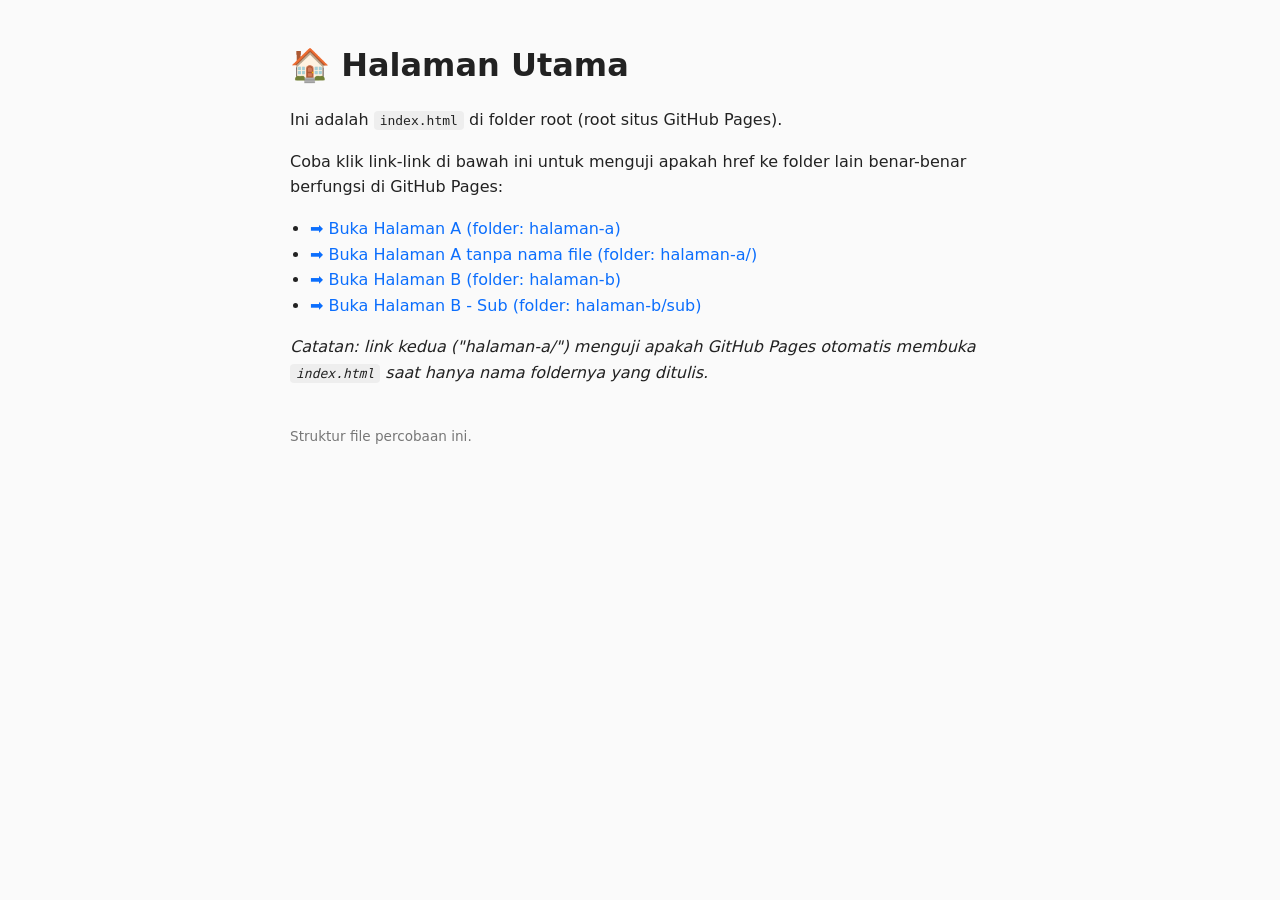
==== index.html @ 6e11913c "Add files via upload" ====
<!DOCTYPE html>
<html lang="id">
<head>
  <meta charset="UTF-8">
  <meta name="viewport" content="width=device-width, initial-scale=1.0">
  <title>Halaman Utama</title>
  <link rel="stylesheet" href="style.css">
</head>
<body>
  <header>
    <h1>🏠 Halaman Utama</h1>
    <p>Ini adalah <code>index.html</code> di folder root (root situs GitHub Pages).</p>
  </header>

  <main>
    <p>Coba klik link-link di bawah ini untuk menguji apakah href ke folder lain benar-benar berfungsi di GitHub Pages:</p>
    <ul>
      <li><a href="halaman-a/index.html">➡️ Buka Halaman A (folder: halaman-a)</a></li>
      <li><a href="halaman-a/">➡️ Buka Halaman A tanpa nama file (folder: halaman-a/)</a></li>
      <li><a href="halaman-b/index.html">➡️ Buka Halaman B (folder: halaman-b)</a></li>
      <li><a href="halaman-b/sub/index.html">➡️ Buka Halaman B - Sub (folder: halaman-b/sub)</a></li>
    </ul>
    <p><em>Catatan: link kedua ("halaman-a/") menguji apakah GitHub Pages otomatis membuka <code>index.html</code> saat hanya nama foldernya yang ditulis.</em></p>
  </main>

  <footer>
    <p>Struktur file percobaan ini.</p>
  </footer>
</body>
</html>
---- style.css ----
body {
  font-family: system-ui, -apple-system, "Segoe UI", sans-serif;
  max-width: 700px;
  margin: 40px auto;
  padding: 0 20px;
  line-height: 1.6;
  color: #222;
  background: #fafafa;
}

header h1 {
  margin-bottom: 4px;
}

code {
  background: #eee;
  padding: 2px 6px;
  border-radius: 4px;
}

ul {
  padding-left: 20px;
}

a {
  color: #0b6efd;
  text-decoration: none;
}

a:hover {
  text-decoration: underline;
}

footer {
  margin-top: 40px;
  font-size: 0.85em;
  color: #777;
}
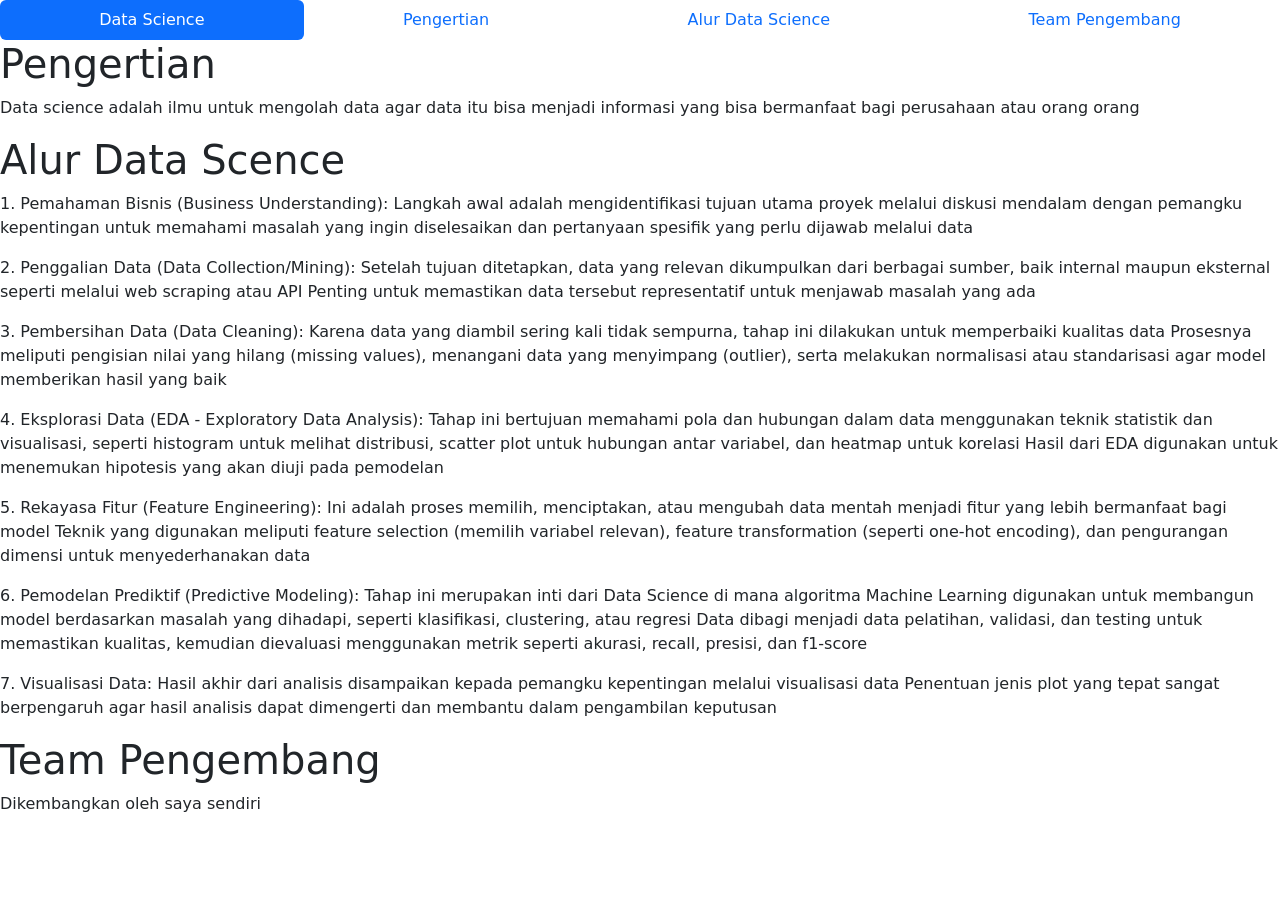
==== commit 28abe478: "mengerjakan halaman utama dan membuat catatan perintah git(cheatset.md)" ====
--- a/index.html
+++ b/index.html
@@ -1,30 +1,45 @@
 <!DOCTYPE html>
-<html lang="id">
+<html lang="en">
 <head>
-  <meta charset="UTF-8">
-  <meta name="viewport" content="width=device-width, initial-scale=1.0">
-  <title>Halaman Utama</title>
-  <link rel="stylesheet" href="style.css">
+    <meta charset="UTF-8">
+    <meta name="viewport" content="width=device-width, initial-scale=1.0">
+    <title>Halaman utama tahap 1</title>
+    <link href="https://cdn.jsdelivr.net/npm/bootstrap@5.3.8/dist/css/bootstrap.min.css" rel="stylesheet" integrity="sha384-sRIl4kxILFvY47J16cr9ZwB07vP4J8+LH7qKQnuqkuIAvNWLzeN8tE5YBujZqJLB" crossorigin="anonymous">
 </head>
 <body>
-  <header>
-    <h1>🏠 Halaman Utama</h1>
-    <p>Ini adalah <code>index.html</code> di folder root (root situs GitHub Pages).</p>
-  </header>
+    <!-- bagian navbar -->
+    <ul class="nav nav-pills nav-fill">
+        <li class="nav-item">
+          <a class="nav-link active" aria-current="page" href="#">Data Science</a>
+        </li>
+        <li class="nav-item">
+          <a class="nav-link" href="#">Pengertian</a>
+        </li>
+        <li class="nav-item">
+          <a class="nav-link" href="#">Alur Data Science</a>
+        </li>
+        <li class="nav-item">
+          <a class="nav-link" aria-disabled="true">Team Pengembang</a>
+        </li>
+      </ul>
+     <!-- end navbar -->
 
-  <main>
-    <p>Coba klik link-link di bawah ini untuk menguji apakah href ke folder lain benar-benar berfungsi di GitHub Pages:</p>
-    <ul>
-      <li><a href="halaman-a/index.html">➡️ Buka Halaman A (folder: halaman-a)</a></li>
-      <li><a href="halaman-a/">➡️ Buka Halaman A tanpa nama file (folder: halaman-a/)</a></li>
-      <li><a href="halaman-b/index.html">➡️ Buka Halaman B (folder: halaman-b)</a></li>
-      <li><a href="halaman-b/sub/index.html">➡️ Buka Halaman B - Sub (folder: halaman-b/sub)</a></li>
-    </ul>
-    <p><em>Catatan: link kedua ("halaman-a/") menguji apakah GitHub Pages otomatis membuka <code>index.html</code> saat hanya nama foldernya yang ditulis.</em></p>
-  </main>
 
-  <footer>
-    <p>Struktur file percobaan ini.</p>
-  </footer>
+    <h1>Pengertian</h1>
+    <p>Data science adalah ilmu untuk mengolah data agar data itu bisa menjadi informasi yang bisa bermanfaat bagi perusahaan atau orang orang</p>
+
+
+    <h1>Alur Data Scence</h1>
+    <p>1. Pemahaman Bisnis (Business Understanding): Langkah awal adalah mengidentifikasi tujuan utama proyek melalui diskusi mendalam dengan pemangku kepentingan untuk memahami masalah yang ingin diselesaikan dan pertanyaan spesifik yang perlu dijawab melalui data</p>
+    <p>2. Penggalian Data (Data Collection/Mining): Setelah tujuan ditetapkan, data yang relevan dikumpulkan dari berbagai sumber, baik internal maupun eksternal seperti melalui web scraping atau API Penting untuk memastikan data tersebut representatif untuk menjawab masalah yang ada</p>
+    <p>3. Pembersihan Data (Data Cleaning): Karena data yang diambil sering kali tidak sempurna, tahap ini dilakukan untuk memperbaiki kualitas data Prosesnya meliputi pengisian nilai yang hilang (missing values), menangani data yang menyimpang (outlier), serta melakukan normalisasi atau standarisasi agar model memberikan hasil yang baik</p>
+    <p>4. Eksplorasi Data (EDA - Exploratory Data Analysis): Tahap ini bertujuan memahami pola dan hubungan dalam data menggunakan teknik statistik dan visualisasi, seperti histogram untuk melihat distribusi, scatter plot untuk hubungan antar variabel, dan heatmap untuk korelasi Hasil dari EDA digunakan untuk menemukan hipotesis yang akan diuji pada pemodelan</p>
+    <p>5. Rekayasa Fitur (Feature Engineering): Ini adalah proses memilih, menciptakan, atau mengubah data mentah menjadi fitur yang lebih bermanfaat bagi model Teknik yang digunakan meliputi feature selection (memilih variabel relevan), feature transformation (seperti one-hot encoding), dan pengurangan dimensi untuk menyederhanakan data</p>
+    <p>6. Pemodelan Prediktif (Predictive Modeling): Tahap ini merupakan inti dari Data Science di mana algoritma Machine Learning digunakan untuk membangun model berdasarkan masalah yang dihadapi, seperti klasifikasi, clustering, atau regresi Data dibagi menjadi data pelatihan, validasi, dan testing untuk memastikan kualitas, kemudian dievaluasi menggunakan metrik seperti akurasi, recall, presisi, dan f1-score</p>
+    <p>7. Visualisasi Data: Hasil akhir dari analisis disampaikan kepada pemangku kepentingan melalui visualisasi data Penentuan jenis plot yang tepat sangat berpengaruh agar hasil analisis dapat dimengerti dan membantu dalam pengambilan keputusan</p>
+
+    <h1>Team Pengembang</h1>
+    <p>Dikembangkan oleh saya sendiri</p> 
 </body>
-</html>
+<script src="https://cdn.jsdelivr.net/npm/bootstrap@5.3.8/dist/js/bootstrap.bundle.min.js" integrity="sha384-FKyoEForCGlyvwx9Hj09JcYn3nv7wiPVlz7YYwJrWVcXK/BmnVDxM+D2scQbITxI" crossorigin="anonymous"></script>
+</html>
